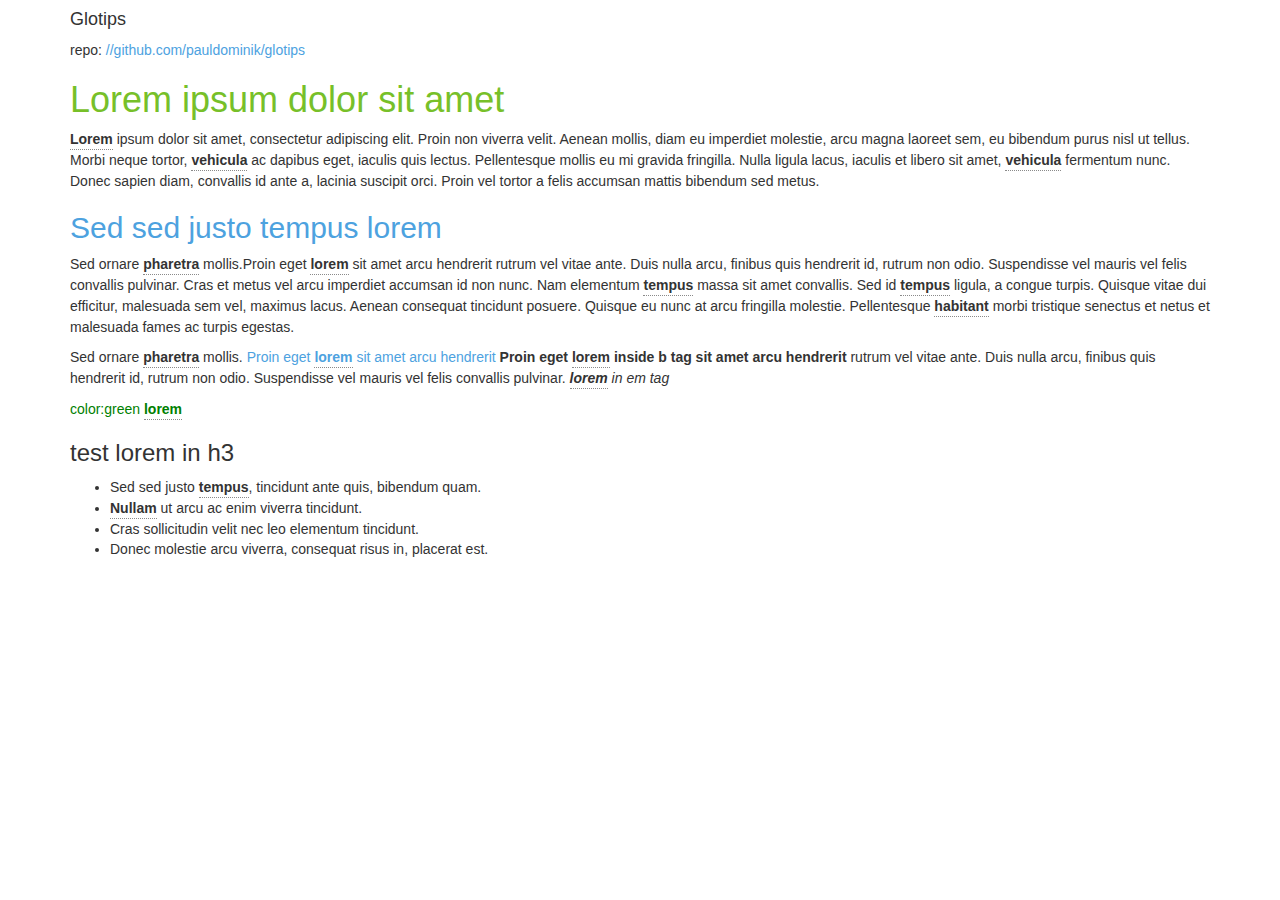
==== bootstrap.html @ c6f6da23 "add bootstrap" ====
<!DOCTYPE html>
<html lang="en">
<head>
	<meta charset="UTF-8">
	<meta http-equiv="x-ua-compatible" content="ie=edge">
	<meta name="viewport" content="width=device-width, initial-scale=1.0">
	<title>Glotips</title>
	<link rel="stylesheet" href="https://maxcdn.bootstrapcdn.com/bootstrap/3.3.7/css/bootstrap.min.css" integrity="sha384-BVYiiSIFeK1dGmJRAkycuHAHRg32OmUcww7on3RYdg4Va+PmSTsz/K68vbdEjh4u" crossorigin="anonymous">

	<link rel="stylesheet" href="glotips.css">
	<style>
		a, a:link, a:visited {
			color: #4da2df;
		}
		h1 {
			color: #77c029;
		}
		h2 {
			color: #4da2df;
		}

	</style>
</head>
<body>

<div class="container">
	

	<header>
	<h4>Glotips</h1>
	<p>repo: <a href="//github.com/pauldominik/glotips" target="_blank">//github.com/pauldominik/glotips</a></p>
	</header>

	<div id="article-body" class="article-body">

		<h1>Lorem ipsum dolor sit amet</h1>

		<p>Lorem ipsum dolor sit amet, consectetur adipiscing elit. Proin non viverra velit. Aenean mollis, diam eu imperdiet molestie, arcu magna laoreet sem, eu bibendum purus nisl ut tellus. Morbi neque tortor, vehicula ac dapibus eget, iaculis quis lectus. Pellentesque mollis eu mi gravida fringilla. Nulla ligula lacus, iaculis et libero sit amet, vehicula fermentum nunc. Donec sapien diam, convallis id ante a, lacinia suscipit orci. Proin vel tortor a felis accumsan mattis bibendum sed metus.</p>

		<h2>Sed sed justo tempus lorem</h2>

		<p>Sed ornare pharetra mollis.Proin eget lorem sit amet arcu hendrerit rutrum vel vitae ante. Duis nulla arcu, finibus quis hendrerit id, rutrum non odio. Suspendisse vel mauris vel felis convallis pulvinar. Cras et metus vel arcu imperdiet accumsan id non nunc. Nam elementum tempus massa sit amet convallis. Sed id tempus ligula, a congue turpis. Quisque vitae dui efficitur, malesuada sem vel, maximus lacus. Aenean consequat tincidunt posuere. Quisque eu nunc at arcu fringilla molestie. Pellentesque habitant morbi tristique senectus et netus et malesuada fames ac turpis egestas.</p>

		<p>Sed ornare pharetra mollis. <a title="has lorem in it" href="#">Proin eget lorem sit amet arcu hendrerit</a> <b title="bolded lorem">Proin eget lorem inside b tag sit amet arcu hendrerit</b> rutrum vel vitae ante. Duis nulla arcu, finibus quis hendrerit id, rutrum non odio. Suspendisse vel mauris vel felis convallis pulvinar. <em>lorem in em tag</em></p>

		<p><span style="color:green">color:green lorem</span></p>

		<h3>test lorem in h3</h3>


		<ul>
			<li>Sed sed justo tempus, tincidunt ante quis, bibendum quam.</li>
			<li>Nullam ut arcu ac enim viverra tincidunt.</li>
			<li>Cras sollicitudin velit nec leo elementum tincidunt.</li>
			<li>Donec molestie arcu viverra, consequat risus in, placerat est.</li>
		</ul>

	</div>
	<!-- /.article-body -->

</div>


	<script src="https://code.jquery.com/jquery-2.1.4.min.js"></script>
	<script src="//maxcdn.bootstrapcdn.com/bootstrap/3.3.7/js/bootstrap.min.js" integrity="sha384-Tc5IQib027qvyjSMfHjOMaLkfuWVxZxUPnCJA7l2mCWNIpG9mGCD8wGNIcPD7Txa" crossorigin="anonymous"></script>

	<script src="glotips-bs.js"></script>





</body>
</html>
---- glotips.css ----
.glotip {
    border-bottom: dotted 1px #8a8a8a;
    font-weight: bold;
    position: relative;
    display: inline-block;
    cursor: help;
}

/*overlay*/
.glotippop {
    @max-width: 20rem !important;
}

#article-body {
	position:relative;
}

.popover {
	color:black;
	max-width:75vw;
	min-width: 320px;
}
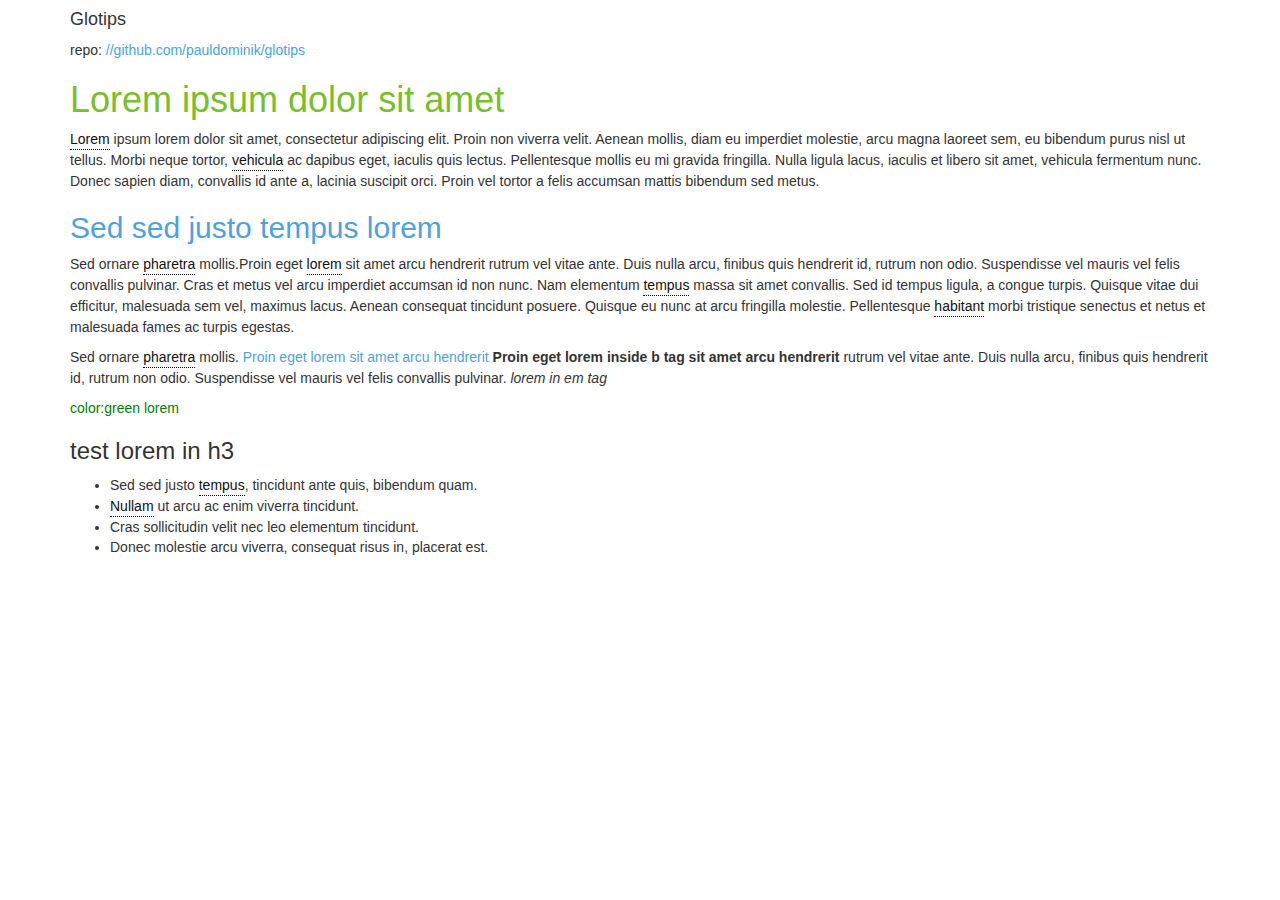
==== commit 57a478c0: "added bootstrap support" ====
--- a/bootstrap.html
+++ b/bootstrap.html
@@ -7,7 +7,7 @@
 	<title>Glotips</title>
 	<link rel="stylesheet" href="https://maxcdn.bootstrapcdn.com/bootstrap/3.3.7/css/bootstrap.min.css" integrity="sha384-BVYiiSIFeK1dGmJRAkycuHAHRg32OmUcww7on3RYdg4Va+PmSTsz/K68vbdEjh4u" crossorigin="anonymous">
 
-	<link rel="stylesheet" href="glotips.css">
+	<link rel="stylesheet" href="glotips-bs.css">
 	<style>
 		a, a:link, a:visited {
 			color: #4da2df;
@@ -35,7 +35,7 @@
 
 		<h1>Lorem ipsum dolor sit amet</h1>
 
-		<p>Lorem ipsum dolor sit amet, consectetur adipiscing elit. Proin non viverra velit. Aenean mollis, diam eu imperdiet molestie, arcu magna laoreet sem, eu bibendum purus nisl ut tellus. Morbi neque tortor, vehicula ac dapibus eget, iaculis quis lectus. Pellentesque mollis eu mi gravida fringilla. Nulla ligula lacus, iaculis et libero sit amet, vehicula fermentum nunc. Donec sapien diam, convallis id ante a, lacinia suscipit orci. Proin vel tortor a felis accumsan mattis bibendum sed metus.</p>
+		<p>Lorem ipsum lorem dolor sit amet, consectetur adipiscing elit. Proin non viverra velit. Aenean mollis, diam eu imperdiet molestie, arcu magna laoreet sem, eu bibendum purus nisl ut tellus. Morbi neque tortor, vehicula ac dapibus eget, iaculis quis lectus. Pellentesque mollis eu mi gravida fringilla. Nulla ligula lacus, iaculis et libero sit amet, vehicula fermentum nunc. Donec sapien diam, convallis id ante a, lacinia suscipit orci. Proin vel tortor a felis accumsan mattis bibendum sed metus.</p>
 
 		<h2>Sed sed justo tempus lorem</h2>
 
--- a/glotips-bs.css
+++ b/glotips-bs.css
@@ -0,0 +1,18 @@
+.glotip {
+    cursor: help;
+    color:#101010;
+    display:inline-block;
+    text-decoration:none !important;
+    border-bottom:1px dotted black;
+}
+.glotip:focus {
+    color:#158ec2;
+    background-color:yellow;
+    border-bottom:1px solid white;
+    outline:0;
+}
+
+.popover {
+	max-width:100%;
+	min-width: 90%;
+}